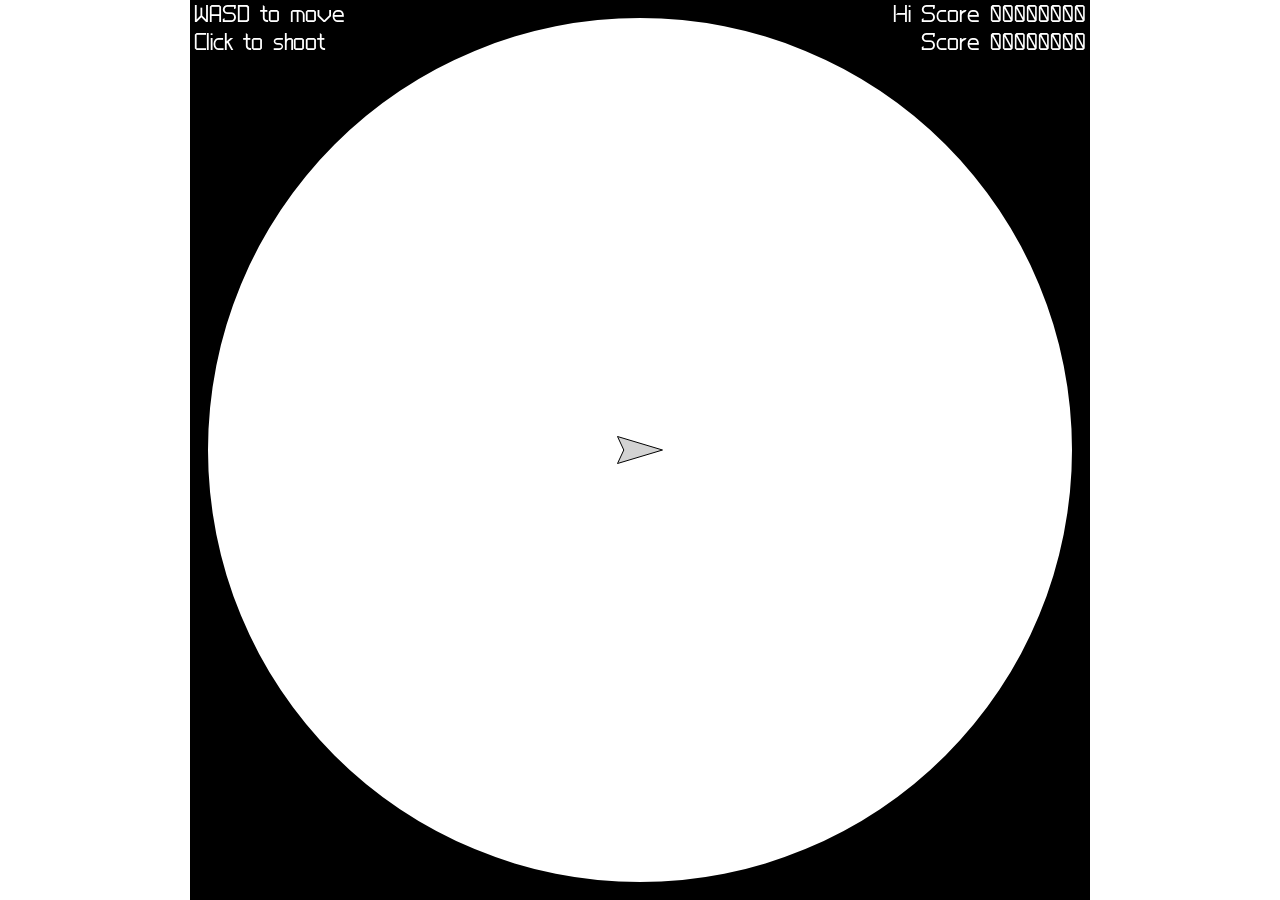
==== game/index.html @ 311db0d7 "Created game" ====
<html>
  <head>
    <link rel="stylesheet" href="style.css" />
  </head>
  <body>
    <div id="canvas-container">
      <canvas id="ld48"></canvas>
    </div>

    <script src="bundle.js"></script>
  </body>
</html>
---- game/style.css ----
html, body {
    margin: 0;
    padding: 0;
    border: 0;
}

#canvas-container {
    position: absolute;

    top: 0;
    bottom: 0;
    left: 0;
    right: 0;

    display: flex;
    align-items: center;
    justify-content: center;
}

/* TODO remember to attribute https://freetypography.com/2018/06/19/free-font-lulu-monospace/ */
@font-face {
    font-family: "LuluMono";
    src: url("LuluMonospace-Regular.otf");
}
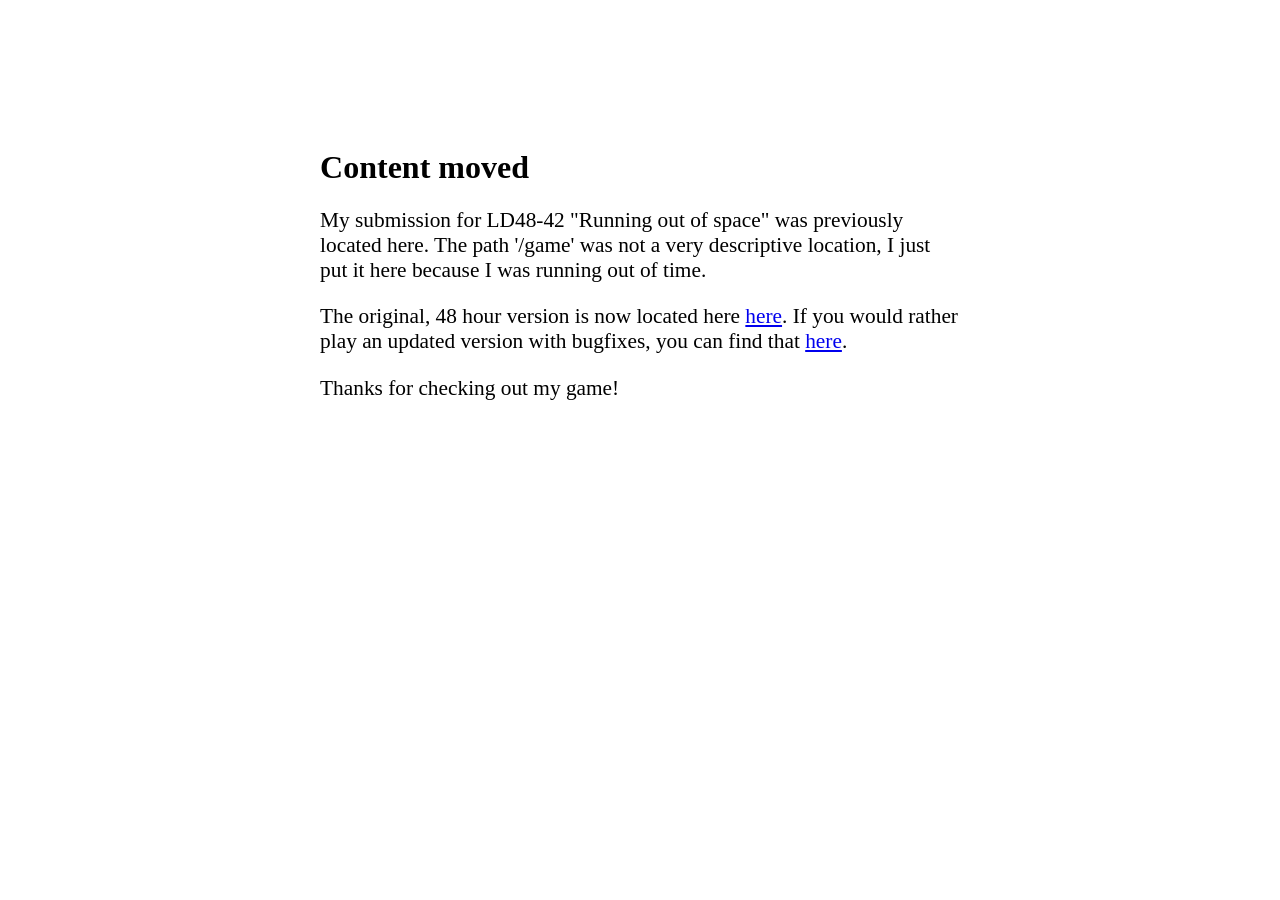
==== commit bde60a21: "Cleanup, multiple versions" ====
--- a/game/index.html
+++ b/game/index.html
@@ -1,12 +1,38 @@
 <html>
   <head>
-    <link rel="stylesheet" href="style.css" />
+<style type="text/css">
+#container {
+  position: absolute;
+
+  top: 0;
+  bottom: 0;
+  left: 0;
+  right: 0;
+
+  display: flex;
+  justify-content: center;
+}
+#container > div {
+  width: 60ch;
+  font-size: 16pt;
+  padding: 6em;
+}
+h1 {
+  font-size: 24pt;
+}
+</style>
   </head>
+
   <body>
-    <div id="canvas-container">
-      <canvas id="ld48"></canvas>
+    <div id="container">
+      <div>
+        <h1>Content moved</h1>
+        My submission for LD48-42 "Running out of space" was previously located here.  The path '/game' was not a very descriptive location, I just put it here because I was running out of time.
+        <p />
+        The original, 48 hour version is now located here <a href="/ld42/48hr/index.html">here</a>.  If you would rather play an updated version with bugfixes, you can find that <a href="/ld42/post-ld/index.html">here</a>.
+        <p />
+        Thanks for checking out my game!
+      </div>
     </div>
-
-    <script src="bundle.js"></script>
   </body>
 </html>
